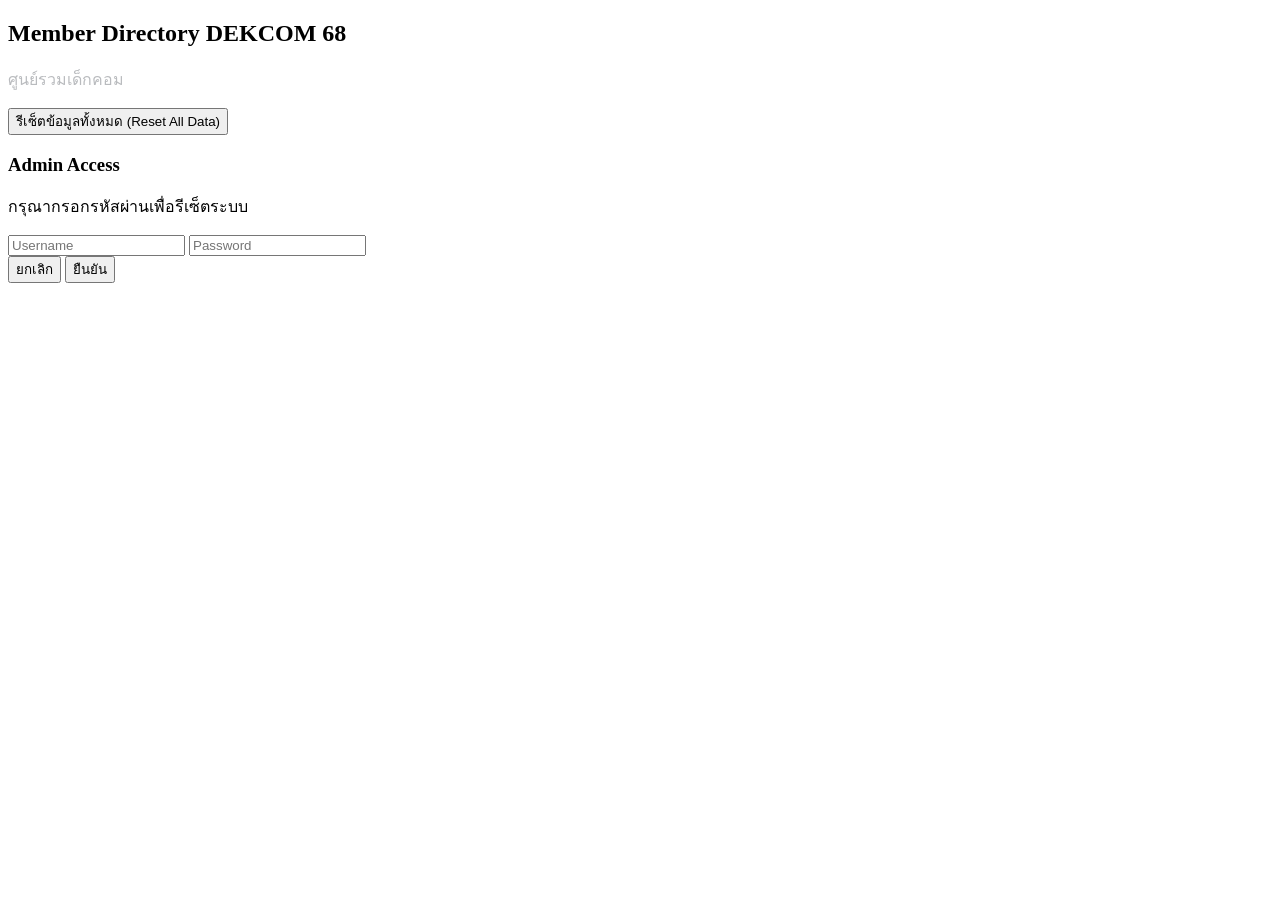
==== list-profile.html @ 38959731 "Add files via upload" ====
<!DOCTYPE html>
<html lang="th">
<head>
    <meta charset="UTF-8">
    <meta name="viewport" content="width=device-width, initial-scale=1.0">
    <title>Team Member List</title>
    <link href="https://fonts.googleapis.com/css2?family=Kanit:wght@300;400;500&display=swap" rel="stylesheet">
    <link rel="stylesheet" href="css/list-profile.css">
</head>
<body>
    <div class="container">
        <div class="header-section">
            <h2>Member Directory DEKCOM 68</h2>
            <p style="color: #b9bbbe;">ศูนย์รวมเด็กคอม</p>
        </div>

        <div id="member-list"></div>

        <div class="reset-container">
            <button class="reset-btn" onclick="openAuthModal()">
                รีเซ็ตข้อมูลทั้งหมด (Reset All Data)
            </button>
        </div>
    </div>

    <div id="adminAuthModal" class="auth-modal">
        <div class="auth-modal-content">
            <h3>Admin Access</h3>
            <p>กรุณากรอกรหัสผ่านเพื่อรีเซ็ตระบบ</p>
            <input type="text" id="adminUser" placeholder="Username">
            <input type="password" id="adminPass" placeholder="Password">
            <div class="auth-actions">
                <button class="auth-cancel" onclick="closeAuthModal()">ยกเลิก</button>
                <button class="auth-confirm" onclick="verifyAndReset()">ยืนยัน</button>
            </div>
        </div>
    </div>

    <script src="script/list-profile.js"></script>
</body>
</html>
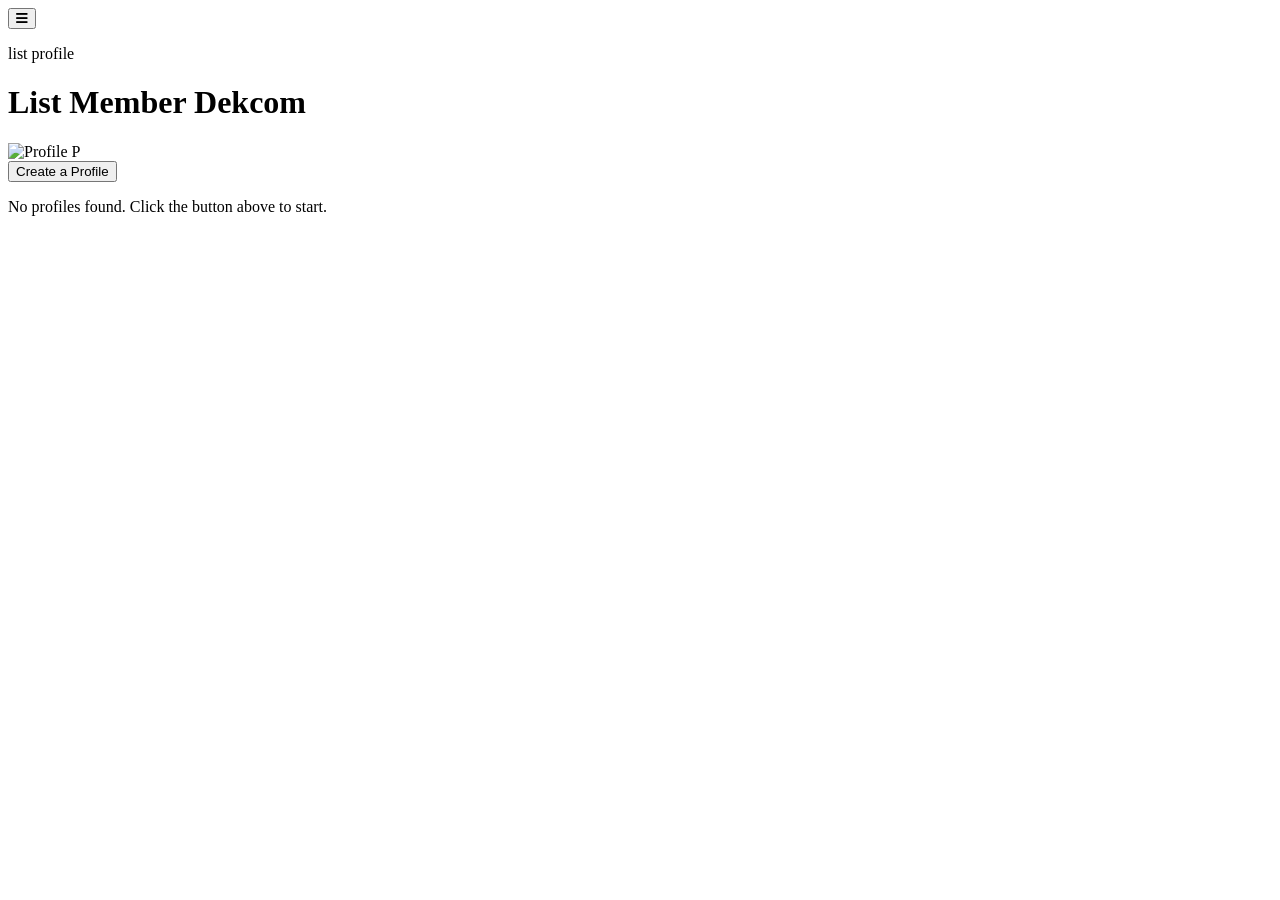
==== commit 6933f90a: "Create list-profile.html" ====
--- a/list-profile.html
+++ b/list-profile.html
@@ -3,39 +3,40 @@
 <head>
     <meta charset="UTF-8">
     <meta name="viewport" content="width=device-width, initial-scale=1.0">
-    <title>Team Member List</title>
-    <link href="https://fonts.googleapis.com/css2?family=Kanit:wght@300;400;500&display=swap" rel="stylesheet">
-    <link rel="stylesheet" href="css/list-profile.css">
+    <title>List Profile - Dekcom</title>
+    <script src="https://cdn.tailwindcss.com"></script>
+    <link rel="stylesheet" href="https://cdnjs.cloudflare.com/ajax/libs/font-awesome/6.0.0/css/all.min.css">
 </head>
-<body>
-    <div class="container">
-        <div class="header-section">
-            <h2>Member Directory DEKCOM 68</h2>
-            <p style="color: #b9bbbe;">ศูนย์รวมเด็กคอม</p>
+<body class="bg-black text-white min-h-screen font-sans">
+
+    <header class="flex items-center justify-between px-4 py-3 border-b border-gray-800">
+        <button class="text-2xl focus:outline-none">
+            <i class="fas fa-bars"></i>
+        </button>
+
+        <div class="text-center">
+            <p class="text-xs text-gray-400 uppercase tracking-widest">list profile</p>
+            <h1 class="text-lg font-bold">List Member Dekcom</h1>
         </div>
 
-        <div id="member-list"></div>
+        <div class="w-10 h-10 bg-cyan-400 rounded-full flex items-center justify-center overflow-hidden border-2 border-gray-700">
+            <img src="https://via.placeholder.com/40" alt="Profile" class="hidden">
+            <span class="text-black font-bold">P</span> 
+        </div>
+    </header>
 
-        <div class="reset-container">
-            <button class="reset-btn" onclick="openAuthModal()">
-                รีเซ็ตข้อมูลทั้งหมด (Reset All Data)
-            </button>
+    <main class="flex flex-col items-center mt-12 px-6">
+        
+        <button class="bg-[#4ade80] hover:bg-green-500 text-black font-bold py-2 px-6 rounded-sm shadow-lg transition duration-300">
+            Create a Profile
+        </button>
+
+        <div class="mt-10 text-gray-600">
+            <p>No profiles found. Click the button above to start.</p>
         </div>
-    </div>
+        
+    </main>
 
-    <div id="adminAuthModal" class="auth-modal">
-        <div class="auth-modal-content">
-            <h3>Admin Access</h3>
-            <p>กรุณากรอกรหัสผ่านเพื่อรีเซ็ตระบบ</p>
-            <input type="text" id="adminUser" placeholder="Username">
-            <input type="password" id="adminPass" placeholder="Password">
-            <div class="auth-actions">
-                <button class="auth-cancel" onclick="closeAuthModal()">ยกเลิก</button>
-                <button class="auth-confirm" onclick="verifyAndReset()">ยืนยัน</button>
-            </div>
-        </div>
-    </div>
-
-    <script src="script/list-profile.js"></script>
 </body>
 </html>
+
